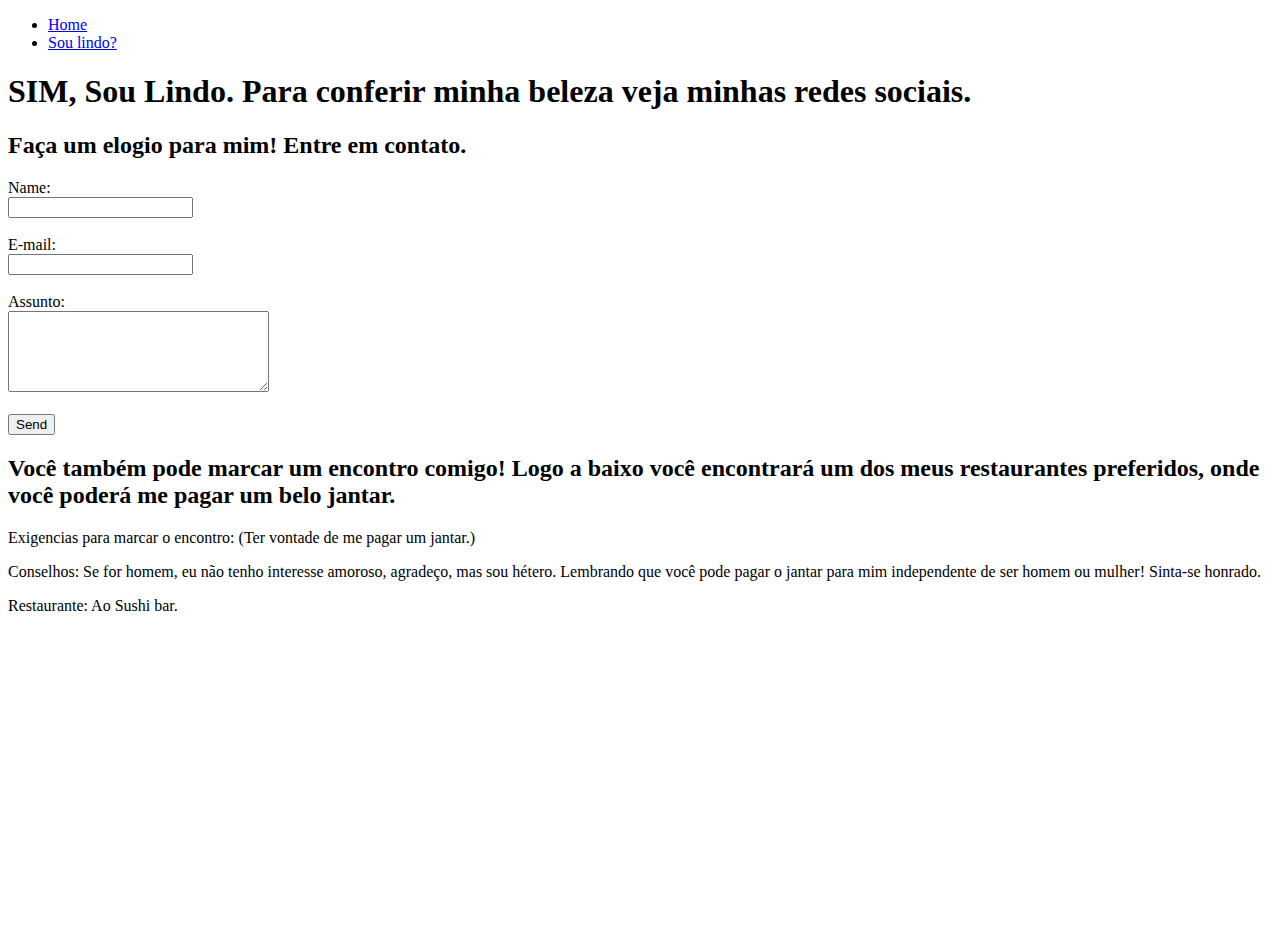
==== Web site da beleza/Sou Lindo.html @ bb1c8086 "Task ex1 HMTL primeira PG" ====
<!DOCTYPE html>
<html lang="pt-br">
<head>
    <meta charset="UTF-8">
    <meta name="viewport" content="width=device-width, initial-scale=1.0">
    <title>A beleza de Gabriel Tauber</title>
</head>
<body>
    <ul>
        <li>
            <a href="index.html"> Home </a>
        </li>
        <li>
            <a href="Sou Lindo.html"> Sou lindo?</a>
        </li>

    </ul>
    <h1>SIM, Sou Lindo. Para conferir minha beleza veja minhas redes sociais.</h1>

    <h2>Faça um elogio para mim! Entre em contato. </h2>
    <form>
        <label for="Name">Name:</label> <br>
        <input type="text" id="Name">
        <br>
        <br>
        <label for="email">E-mail:</label> <br> 
        <input type="email" id="email">
        <br>
        <br>
        <label for="Assunto">Assunto:</label> <br>
        <textarea name="Assunto" id="Assunto" cols="30" rows="5"></textarea>
        <br>
        <br>
        <button>Send</button>
    </form>

    <h2>
        Você também pode marcar um encontro comigo! 
        Logo a baixo você encontrará um dos meus restaurantes preferidos, onde você poderá me pagar um belo jantar. 
    </h2>

    <p>Exigencias para marcar o encontro: 
        (Ter vontade de me pagar um jantar.)
    </p>
    <p>Conselhos: Se for homem, eu não tenho interesse amoroso, agradeço, mas sou hétero. 
        Lembrando que você pode pagar o jantar para mim independente de ser homem ou mulher! Sinta-se honrado. 
    </p>
    <p>Restaurante: Ao Sushi bar.</p>
    <iframe src="https://www.google.com/maps/embed?pb=!1m14!1m8!1m3!1d14693.578554278854!2d-46.9995842!3d-22.9725113!3m2!1i1024!2i768!4f13.1!3m3!1m2!1s0x0%3A0x2bafd542b5409d49!2sA%C3%B4%20Sushi%20Bar!5e0!3m2!1spt-BR!2sbr!4v1610131172746!5m2!1spt-BR!2sbr" width="400" 
    height="300" 
    frameborder="0" 
    style="border:0;" 
    allowfullscreen="" 
    aria-hidden="false" 
    tabindex="0">
    </iframe>
</body>
</html>
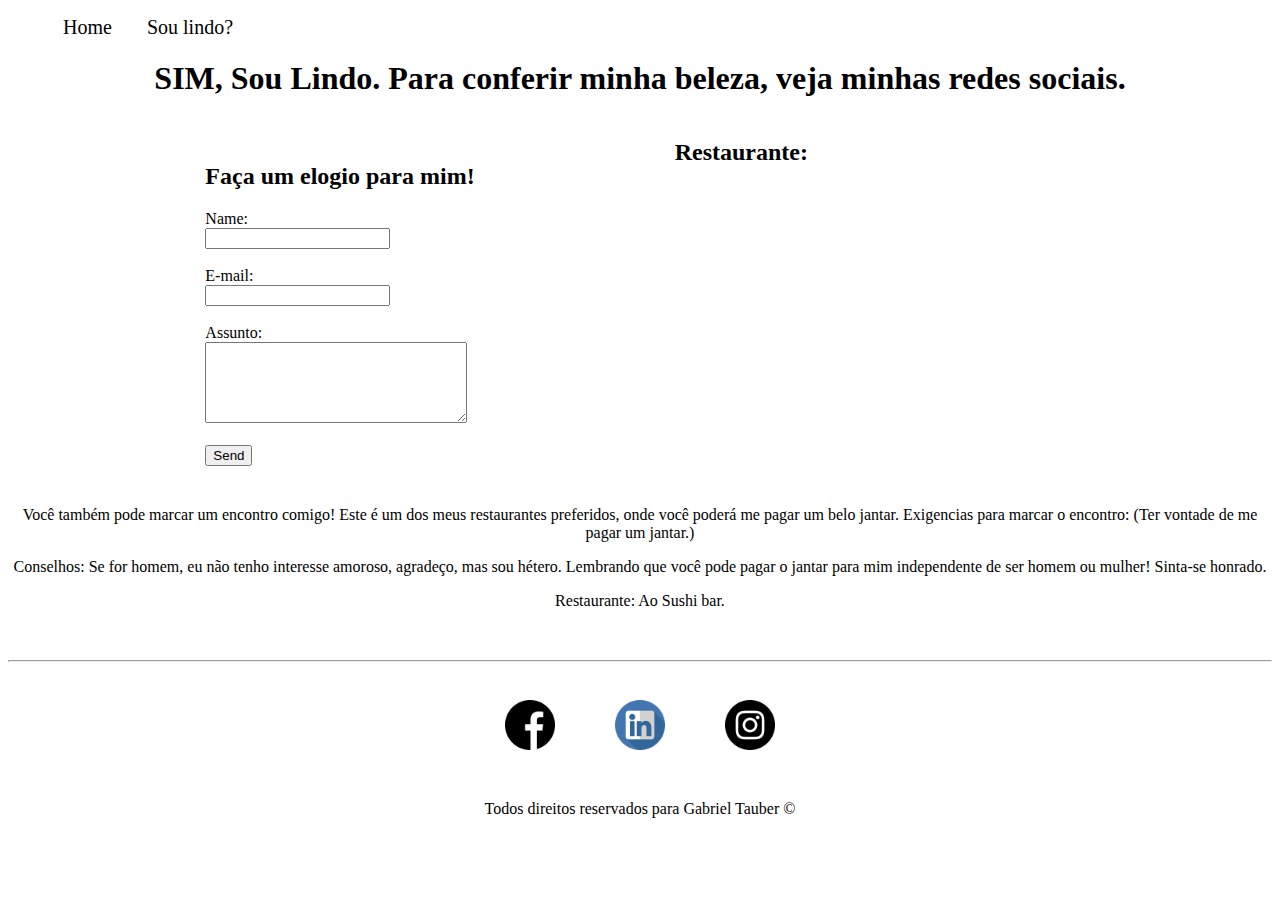
==== commit 312a721d: "primeiro site css" ====
--- a/Web site da beleza/Sou Lindo.html
+++ b/Web site da beleza/Sou Lindo.html
@@ -4,9 +4,10 @@
     <meta charset="UTF-8">
     <meta name="viewport" content="width=device-width, initial-scale=1.0">
     <title>A beleza de Gabriel Tauber</title>
+    <link rel="stylesheet" href="assets/css/style.css">
 </head>
 <body>
-    <ul>
+    <ul id="menu">
         <li>
             <a href="index.html"> Home </a>
         </li>
@@ -15,44 +16,74 @@
         </li>
 
     </ul>
-    <h1>SIM, Sou Lindo. Para conferir minha beleza veja minhas redes sociais.</h1>
+    <h1 class="center">SIM, Sou Lindo. Para conferir minha beleza, veja minhas redes sociais.</h1>
 
-    <h2>Faça um elogio para mim! Entre em contato. </h2>
-    <form>
-        <label for="Name">Name:</label> <br>
-        <input type="text" id="Name">
-        <br>
-        <br>
-        <label for="email">E-mail:</label> <br> 
-        <input type="email" id="email">
-        <br>
-        <br>
-        <label for="Assunto">Assunto:</label> <br>
-        <textarea name="Assunto" id="Assunto" cols="30" rows="5"></textarea>
-        <br>
-        <br>
-        <button>Send</button>
-    </form>
+    
 
-    <h2>
-        Você também pode marcar um encontro comigo! 
-        Logo a baixo você encontrará um dos meus restaurantes preferidos, onde você poderá me pagar um belo jantar. 
-    </h2>
+    <div class="container">
+        <div>
+            <h2>Faça um elogio para mim! </h2>
+        <form>
+            <label for="Name">Name:</label> <br>
+            <input type="text" id="Name">
+            <br>
+            <br>
+            <label for="email">E-mail:</label> <br> 
+            <input type="email" id="email">
+            <br>
+            <br>
+            <label for="Assunto">Assunto:</label> <br>
+            <textarea name="Assunto" id="Assunto" cols="30" rows="5"></textarea>
+            <br>
+            <br>
+            <button>Send</button>
+        </form>
+        </div>
+        <div class="ml-200">
+        <h2>       
+            Restaurante: 
+        </h2>
+        <iframe src="https://www.google.com/maps/embed?pb=!1m14!1m8!1m3!1d14693.578554278854!2d-46.9995842!3d-22.9725113!3m2!1i1024!2i768!4f13.1!3m3!1m2!1s0x0%3A0x2bafd542b5409d49!2sA%C3%B4%20Sushi%20Bar!5e0!3m2!1spt-BR!2sbr!4v1610131172746!5m2!1spt-BR!2sbr" width="400" 
+        height="300" 
+        frameborder="0" 
+        style="border:0;" 
+        allowfullscreen="" 
+        aria-hidden="false" 
+        tabindex="0">
+        </iframe>
+        </div>
 
-    <p>Exigencias para marcar o encontro: 
+    </div>
+
+
+<div class="center">
+    <p> Você também pode marcar um encontro comigo! 
+        Este é um dos meus restaurantes preferidos, onde você poderá me pagar um belo jantar. Exigencias para marcar o encontro: 
         (Ter vontade de me pagar um jantar.)
     </p>
     <p>Conselhos: Se for homem, eu não tenho interesse amoroso, agradeço, mas sou hétero. 
         Lembrando que você pode pagar o jantar para mim independente de ser homem ou mulher! Sinta-se honrado. 
     </p>
-    <p>Restaurante: Ao Sushi bar.</p>
-    <iframe src="https://www.google.com/maps/embed?pb=!1m14!1m8!1m3!1d14693.578554278854!2d-46.9995842!3d-22.9725113!3m2!1i1024!2i768!4f13.1!3m3!1m2!1s0x0%3A0x2bafd542b5409d49!2sA%C3%B4%20Sushi%20Bar!5e0!3m2!1spt-BR!2sbr!4v1610131172746!5m2!1spt-BR!2sbr" width="400" 
-    height="300" 
-    frameborder="0" 
-    style="border:0;" 
-    allowfullscreen="" 
-    aria-hidden="false" 
-    tabindex="0">
-    </iframe>
+    <p class="mb-50">Restaurante: Ao Sushi bar.</p>
+</div>
+
+<hr>
+    <footer>
+
+        <div class="container">
+            <a href="https://www.facebook.com/gabriel.tauber" target="_blank">
+            <img class="social-img" src="assets/facebook.png" alt="Logo facebook">
+            </a>
+            <a href="https://www.linkedin.com/in/gabriel-tauber-de-a-figueiredo-353002202/" target="_blank">
+            <img class="social-img" src="assets/linkedin.png" alt="Logo linkedin">
+            </a>
+            <a href="https://www.instagram.com/gtauberf/?hl=pt-br" target="_blank">
+            <img class="social-img" src="assets/instagram.png" alt="Logo instagram">
+            </a>
+        </div>
+        <p class="center">
+            Todos direitos reservados para Gabriel Tauber &copy
+        </p>
+    </footer>
 </body>
 </html>--- a/Web site da beleza/assets/css/style.css
+++ b/Web site da beleza/assets/css/style.css
@@ -0,0 +1,49 @@
+/* Styles from index.html */
+.center {
+    text-align: center;
+}
+.container {
+    display: flex;
+    flex-flow: row;
+    justify-content: center;
+    align-items: center;
+}
+.justify{
+    text-align: justify;
+}
+
+#menu li{
+padding: 15px;
+display: inline;
+}
+
+#menu li a{
+    text-decoration: none;
+    color: black;
+    font-size: 20px;
+
+}
+#menu li a:hover{
+    color: gray;
+}
+
+.br-50 {
+    border-radius: 50%;
+}
+.p-30 {
+    padding: 30px;
+}
+
+.social-img{
+    height: 50px;
+    width: 50px;
+    padding: 30px;
+}
+.mb-50 {
+    margin-bottom: 50px;
+}
+/*Styles from Sou lindo.html*/
+
+.ml-200{
+    margin-left: 200px;
+}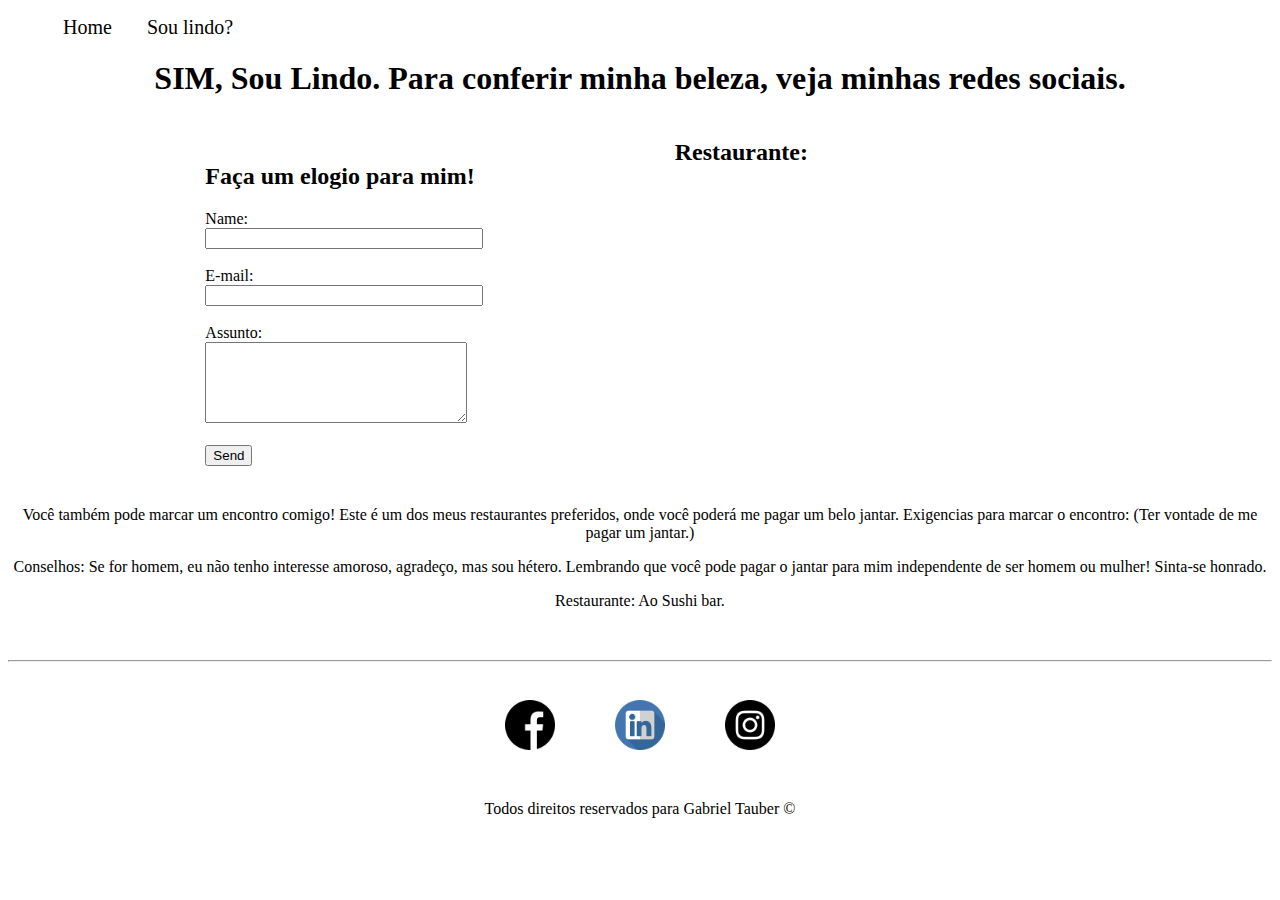
==== commit 4dce7314: "Implementação Js" ====
--- a/Web site da beleza/Sou Lindo.html
+++ b/Web site da beleza/Sou Lindo.html
@@ -25,18 +25,18 @@
             <h2>Faça um elogio para mim! </h2>
         <form>
             <label for="Name">Name:</label> <br>
-            <input type="text" id="Name">
-            <br>
+            <input type="text" id="Name" onkeyup="validaNome()">
+            <div id="txtNome"></div>
             <br>
             <label for="email">E-mail:</label> <br> 
-            <input type="email" id="email">
-            <br>
+            <input type="email" id="email" onkeyup="validaEmail()">
+            <div id="txtEmail"></div>
             <br>
             <label for="Assunto">Assunto:</label> <br>
-            <textarea name="Assunto" id="Assunto" cols="30" rows="5"></textarea>
+            <textarea name="Assunto" id="Assunto" cols="30" rows="5" onkeyup="validaAssunto()"></textarea>
+            <div id="txtAssunto"></div>
             <br>
-            <br>
-            <button>Send</button>
+            <button onclick="send()">Send</button>
         </form>
         </div>
         <div class="ml-200">
@@ -49,7 +49,9 @@
         style="border:0;" 
         allowfullscreen="" 
         aria-hidden="false" 
-        tabindex="0">
+        tabindex="0"
+        id="map" 
+        onmousemove="mapZoom()" onmouseout="mapNormal()"> 
         </iframe>
         </div>
 
@@ -85,5 +87,6 @@
             Todos direitos reservados para Gabriel Tauber &copy
         </p>
     </footer>
+    <script src="assets/js/script.js"></script>
 </body>
 </html>